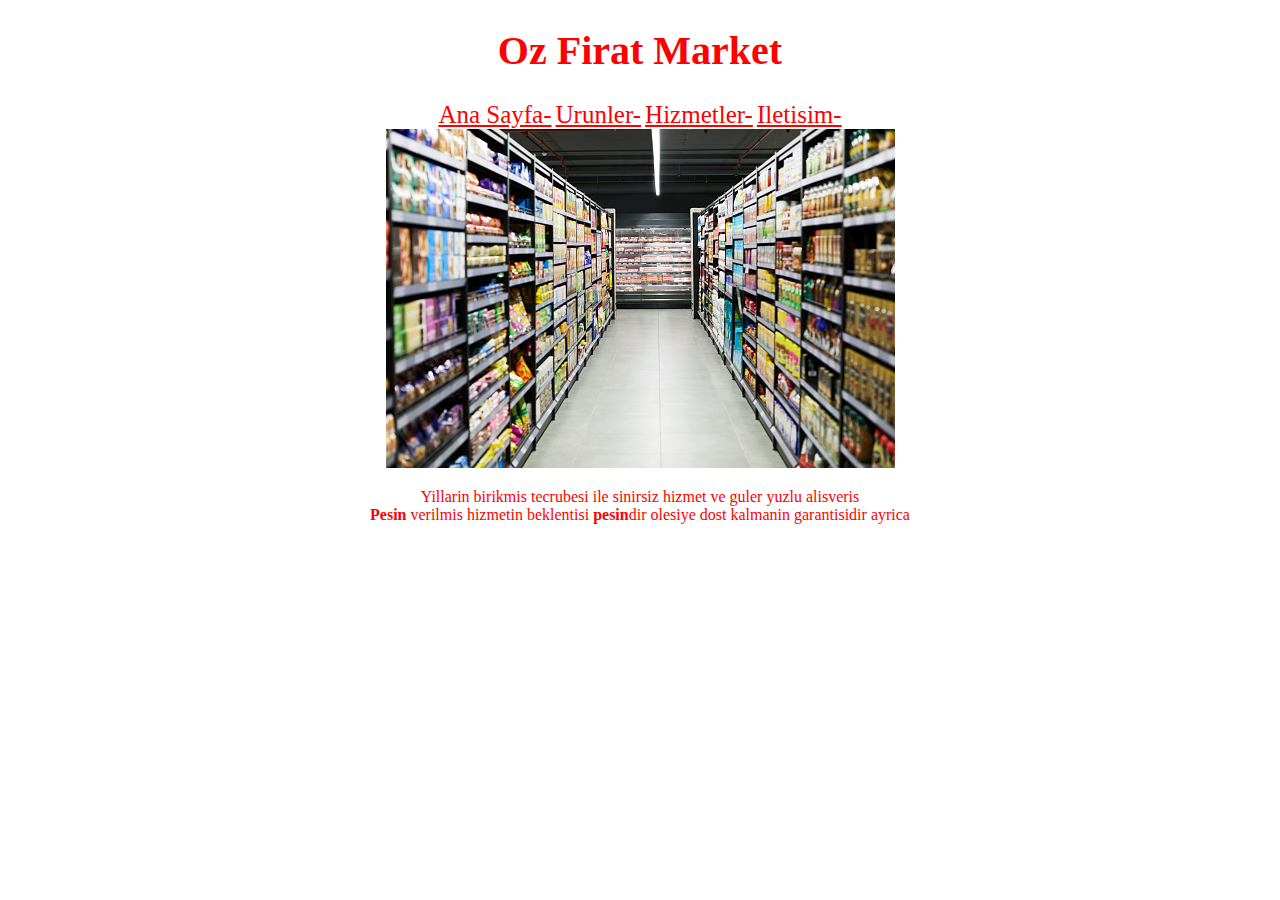
==== index.html @ e21db956 "css eklendi" ====
<!DOCTYPE html>
<html lang="tr">
    <head>
        <meta charset="utf-8">
        <title>Oz Firat Market</title>
        <meta name="description" content="Oz Firat Market">
        <meta name="keybord" content="market,Oz,Firat,Web,Alisveris">
        <link rel="stylesheet" href="style.css"
    </head>
    <body>
       <nav>
        <center>
            <h1>Oz Firat Market</h1>
             <a href="index.html" >Ana Sayfa-</a> 
             <a href="urunler.html">Urunler-</a> 
             <a href="hizmeler.html">Hizmetler-</a> 
             <a href="iletisim.html">Iletisim-</a> 
             <br>
             <img src="supermarket.jpg">
             <br>
             <p>Yillarin birikmis tecrubesi ile sinirsiz hizmet ve guler yuzlu alisveris<br>
            <b>Pesin</b> verilmis hizmetin beklentisi <b>pesin</b>dir olesiye dost kalmanin garantisidir ayrica</p>
       </center>
       </nav>
    </body>
</html>
---- style.css ----
h1 {
    color: red;
    font-size: 40px;
}
a {
    color: red;
    font-size: 25px;
}
P{
    color: red;
}
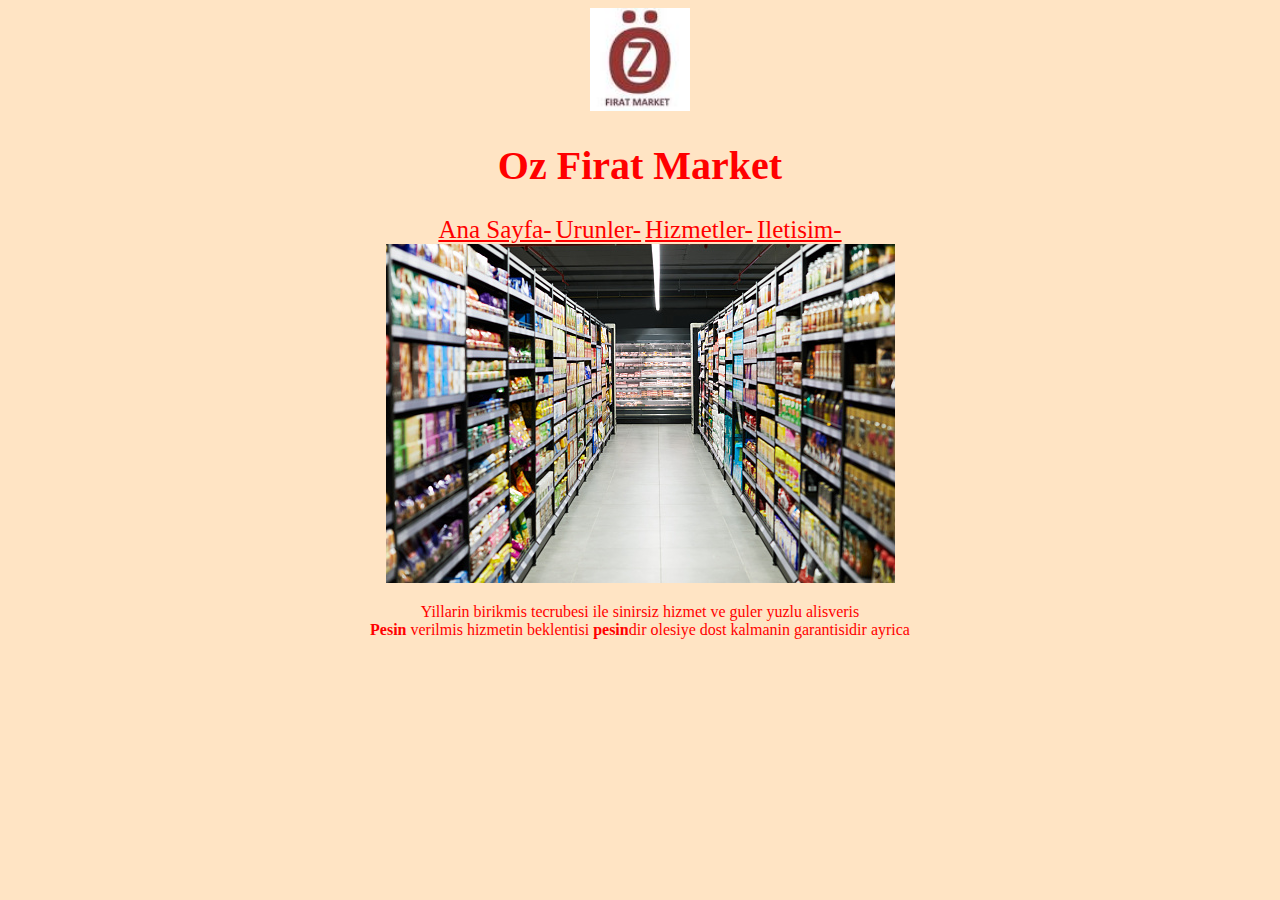
==== commit d8ccc323: "added" ====
--- a/index.html
+++ b/index.html
@@ -5,11 +5,12 @@
         <title>Oz Firat Market</title>
         <meta name="description" content="Oz Firat Market">
         <meta name="keybord" content="market,Oz,Firat,Web,Alisveris">
-        <link rel="stylesheet" href="style.css"
+        <link rel="stylesheet" href="style.css">
     </head>
     <body>
        <nav>
         <center>
+            <img src="ozfiratlogo.PNG" width="100">
             <h1>Oz Firat Market</h1>
              <a href="index.html" >Ana Sayfa-</a> 
              <a href="urunler.html">Urunler-</a> 
--- a/style.css
+++ b/style.css
@@ -6,6 +6,10 @@
     color: red;
     font-size: 25px;
 }
-P{
+P {
     color: red;
+}
+
+body {
+    background-color: bisque;
 }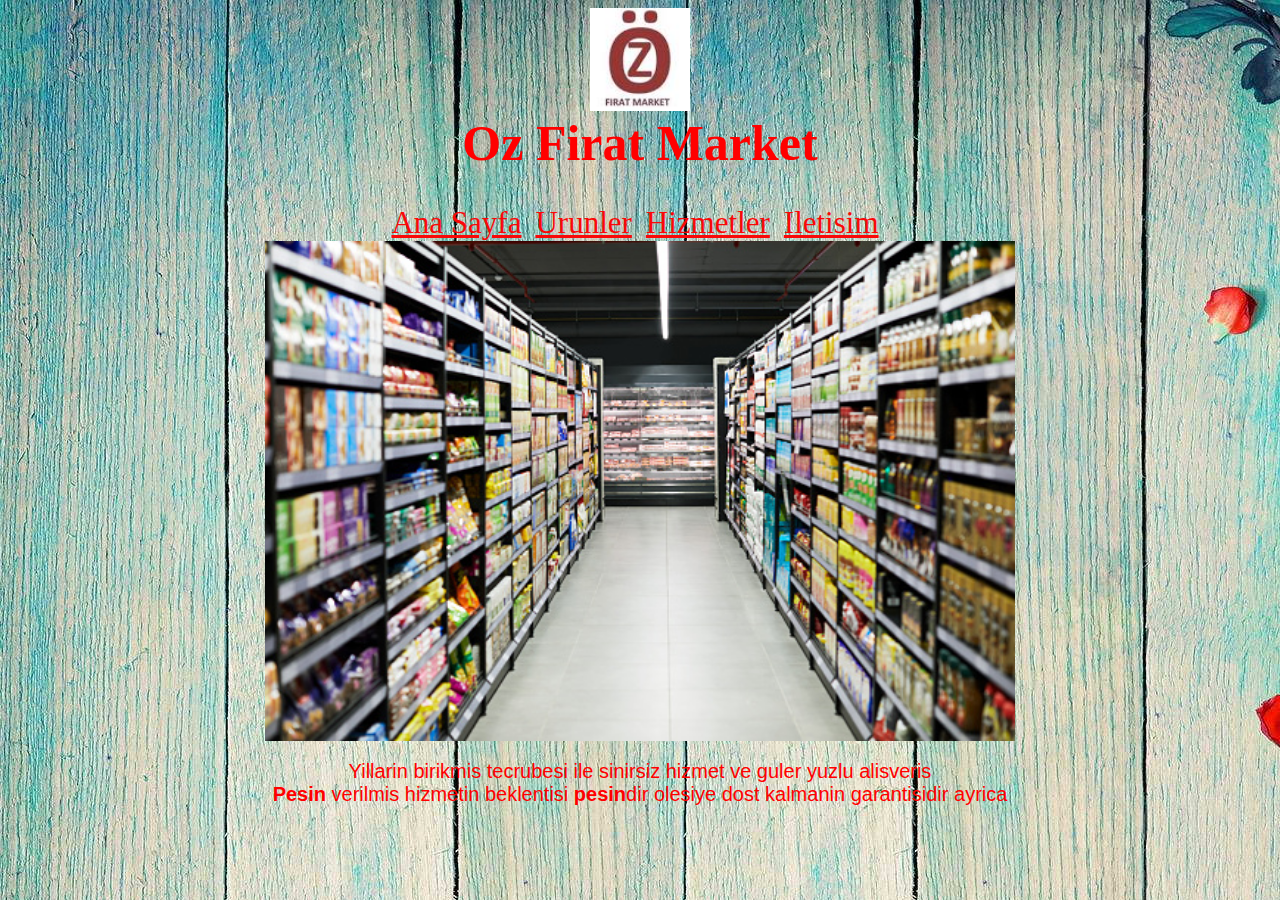
==== commit 9b938d23: "back photo" ====
--- a/index.html
+++ b/index.html
@@ -12,12 +12,12 @@
         <center>
             <img src="ozfiratlogo.PNG" width="100">
             <h1>Oz Firat Market</h1>
-             <a href="index.html" >Ana Sayfa-</a> 
-             <a href="urunler.html">Urunler-</a> 
-             <a href="hizmeler.html">Hizmetler-</a> 
-             <a href="iletisim.html">Iletisim-</a> 
+             <a href="index.html" >Ana Sayfa</a> 
+             <a href="urunler.html">Urunler</a> 
+             <a href="hizmeler.html">Hizmetler</a> 
+             <a href="iletisim.html">Iletisim</a> 
              <br>
-             <img src="supermarket.jpg">
+             <img src="supermarket.jpg" width="750">
              <br>
              <p>Yillarin birikmis tecrubesi ile sinirsiz hizmet ve guler yuzlu alisveris<br>
             <b>Pesin</b> verilmis hizmetin beklentisi <b>pesin</b>dir olesiye dost kalmanin garantisidir ayrica</p>
--- a/style.css
+++ b/style.css
@@ -1,15 +1,23 @@
 h1 {
     color: red;
-    font-size: 40px;
+    font-size: 50px;
 }
 a {
-    color: red;
-    font-size: 25px;
+    color: rgb(250, 8, 8);
+    font-size: 31px;
+    margin-right: 10px;
+    
 }
 P {
     color: red;
+    margin-block: 50px;
+    font-size: 20px;
+    font-family: Verdana, Geneva, Tahoma, sans-serif;
 }
 
 body {
     background-color: bisque;
+    background-image: url("marketarkaplan.jpg");
+img{
+    margin-bottom: -35px;
 }